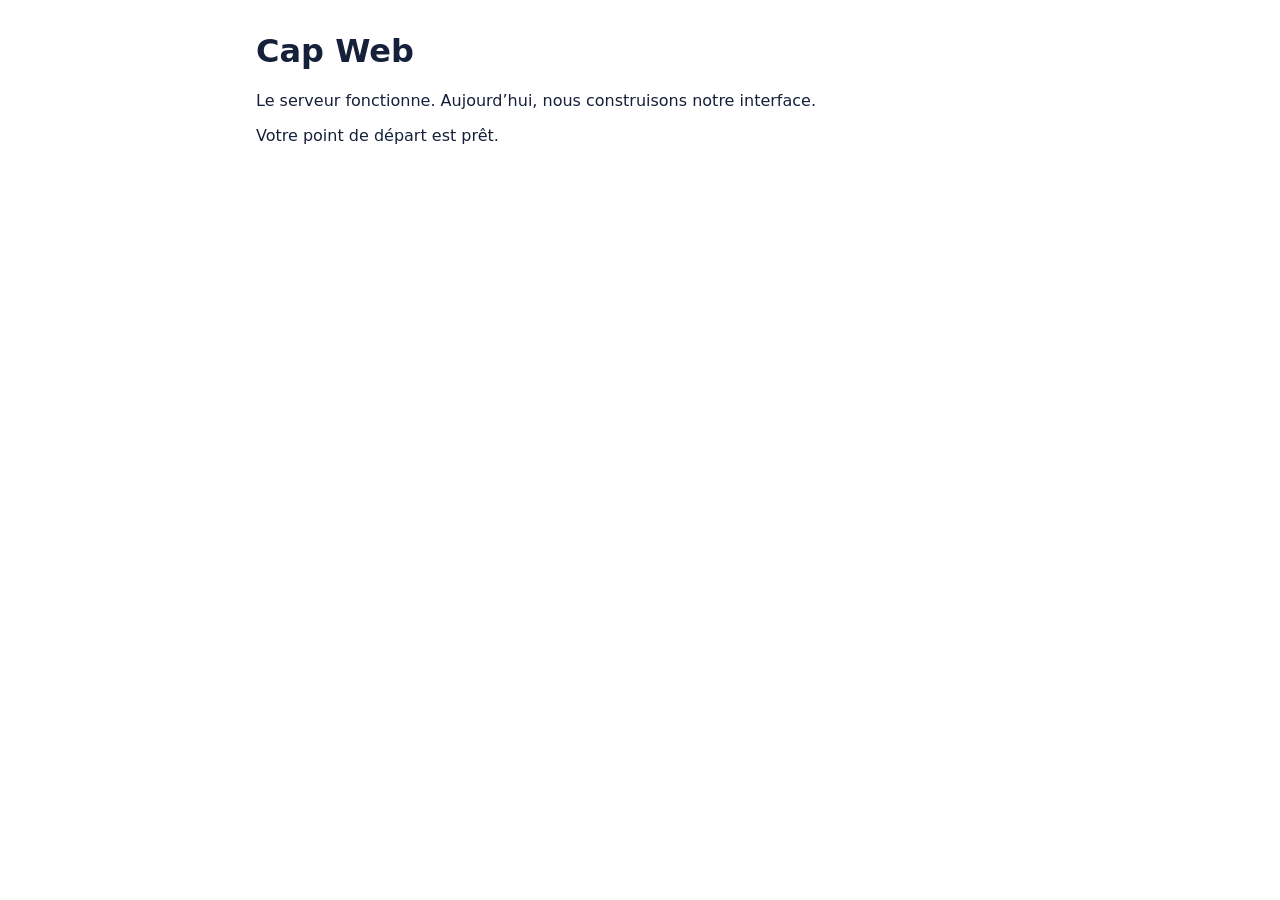
==== atelier/public/index.html @ c58022de "first commit" ====
<!doctype html>
<html lang="fr">
<head>
  <meta charset="utf-8">
  <meta name="viewport" content="width=device-width, initial-scale=1">
  <title>Cap Web — départ</title>
  <link rel="stylesheet" href="./styles.css">
</head>
<body>
  <main>
    <h1>Cap Web</h1>
    <p>Le serveur fonctionne. Aujourd’hui, nous construisons notre interface.</p>
    <p id="status" role="status"></p>
  </main>
  <script type="module" src="./js/app.js"></script>
</body>
</html>
---- atelier/public/styles.css ----
body { font-family: system-ui, sans-serif; margin: 2rem; color: #15213a; background: white; }
main { max-width: 48rem; margin-inline: auto; }
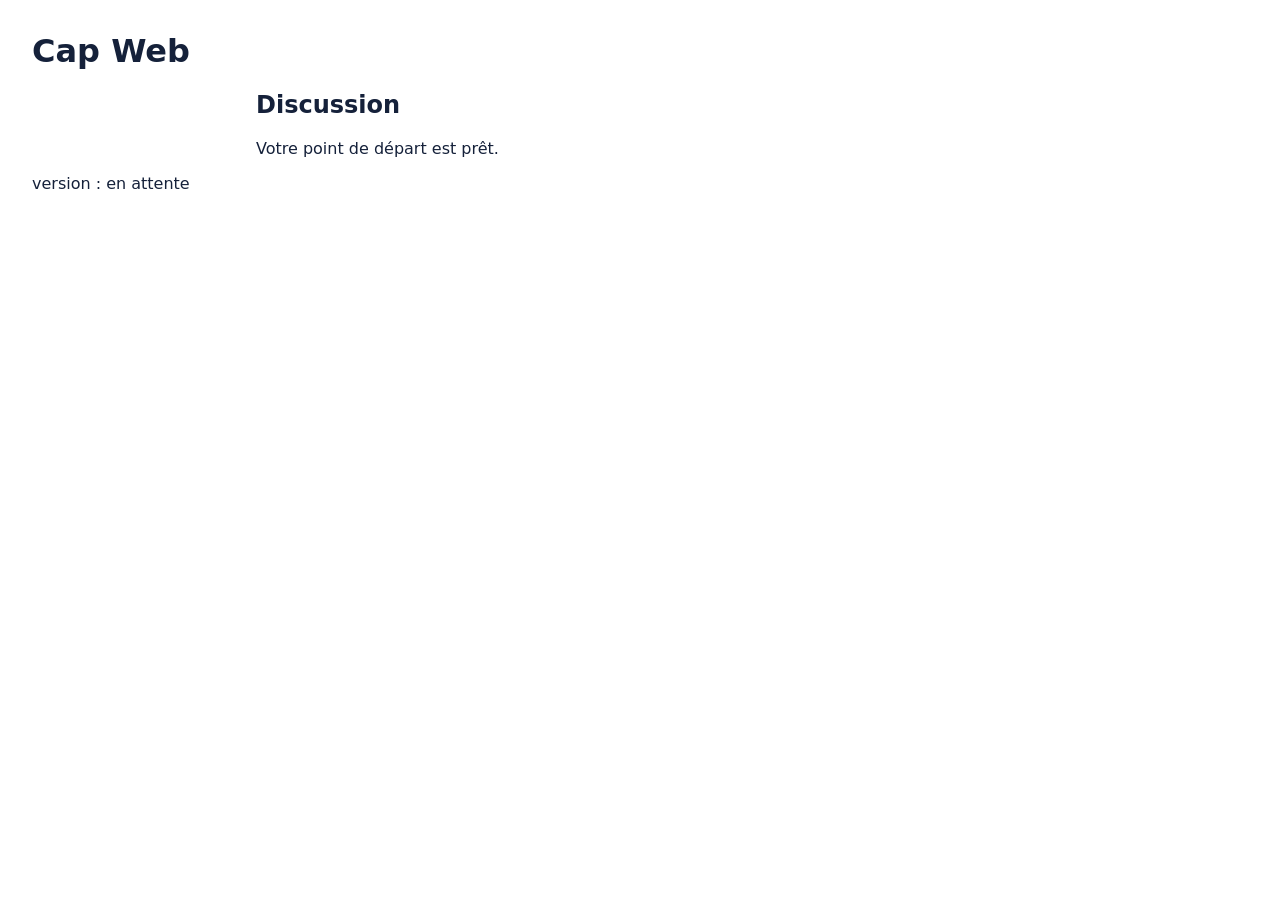
==== commit eb7fb1ef: "fix: html page - TP2" ====
--- a/atelier/public/index.html
+++ b/atelier/public/index.html
@@ -1,17 +1,25 @@
 <!doctype html>
 <html lang="fr">
-<head>
-  <meta charset="utf-8">
-  <meta name="viewport" content="width=device-width, initial-scale=1">
-  <title>Cap Web — départ</title>
-  <link rel="stylesheet" href="./styles.css">
-</head>
-<body>
-  <main>
-    <h1>Cap Web</h1>
-    <p>Le serveur fonctionne. Aujourd’hui, nous construisons notre interface.</p>
-    <p id="status" role="status"></p>
-  </main>
-  <script type="module" src="./js/app.js"></script>
-</body>
+  <head>
+    <meta charset="utf-8" />
+    <meta name="viewport" content="width=device-width, initial-scale=1" />
+    <title>Cap Web — départ</title>
+    <link rel="stylesheet" href="./styles.css" />
+  </head>
+  <body>
+    <header>
+      <h1>Cap Web</h1>
+    </header>
+    <main>
+      <section aria-labelledby="titre-chat">
+        <h2 id="titre-chat">Discussion</h2>
+        <ul id="messages" aria-label="Messages" aria-live="polite"></ul>
+      </section>
+      <p id="status" role="status"></p>
+    </main>
+    <footer>
+      <span id="version">version : en attente</span>
+    </footer>
+    <script type="module" src="./js/app.js"></script>
+  </body>
 </html>
--- a/atelier/public/styles.css
+++ b/atelier/public/styles.css
@@ -1,2 +1,10 @@
-body { font-family: system-ui, sans-serif; margin: 2rem; color: #15213a; background: white; }
-main { max-width: 48rem; margin-inline: auto; }
+body {
+  font-family: system-ui, sans-serif;
+  margin: 2rem;
+  color: #15213a;
+  background: white;
+}
+main {
+  max-width: 48rem;
+  margin-inline: auto;
+}
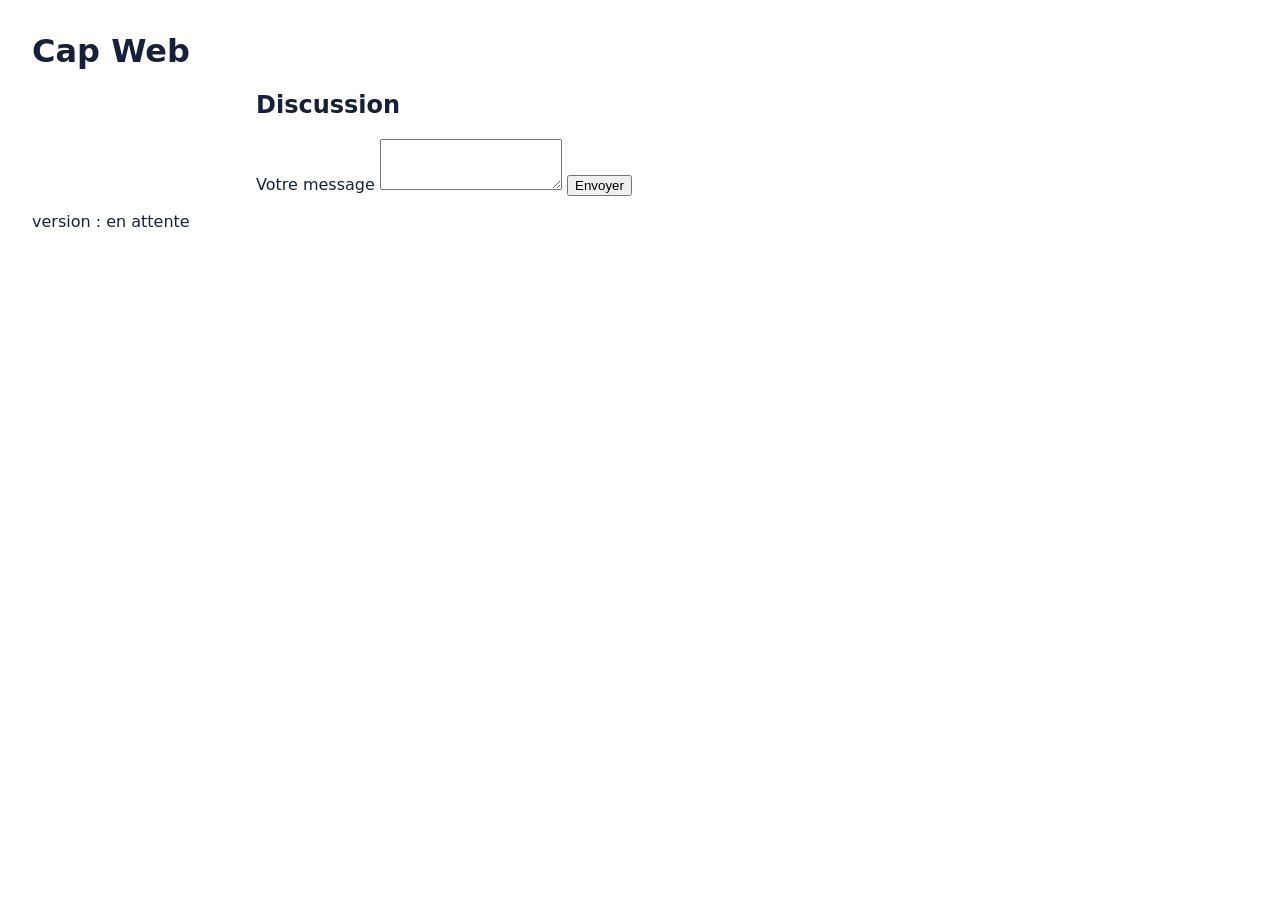
==== commit fd3cd399: "add form tp 03 formulaire" ====
--- a/atelier/public/index.html
+++ b/atelier/public/index.html
@@ -14,6 +14,11 @@
       <section aria-labelledby="titre-chat">
         <h2 id="titre-chat">Discussion</h2>
         <ul id="messages" aria-label="Messages" aria-live="polite"></ul>
+        <form id="chat-form">
+          <label for="message">Votre message</label>
+          <textarea id="message" name="message" rows="3" required maxlength="280"></textarea>
+          <button type="submit">Envoyer</button>
+        </form>
       </section>
       <p id="status" role="status"></p>
     </main>
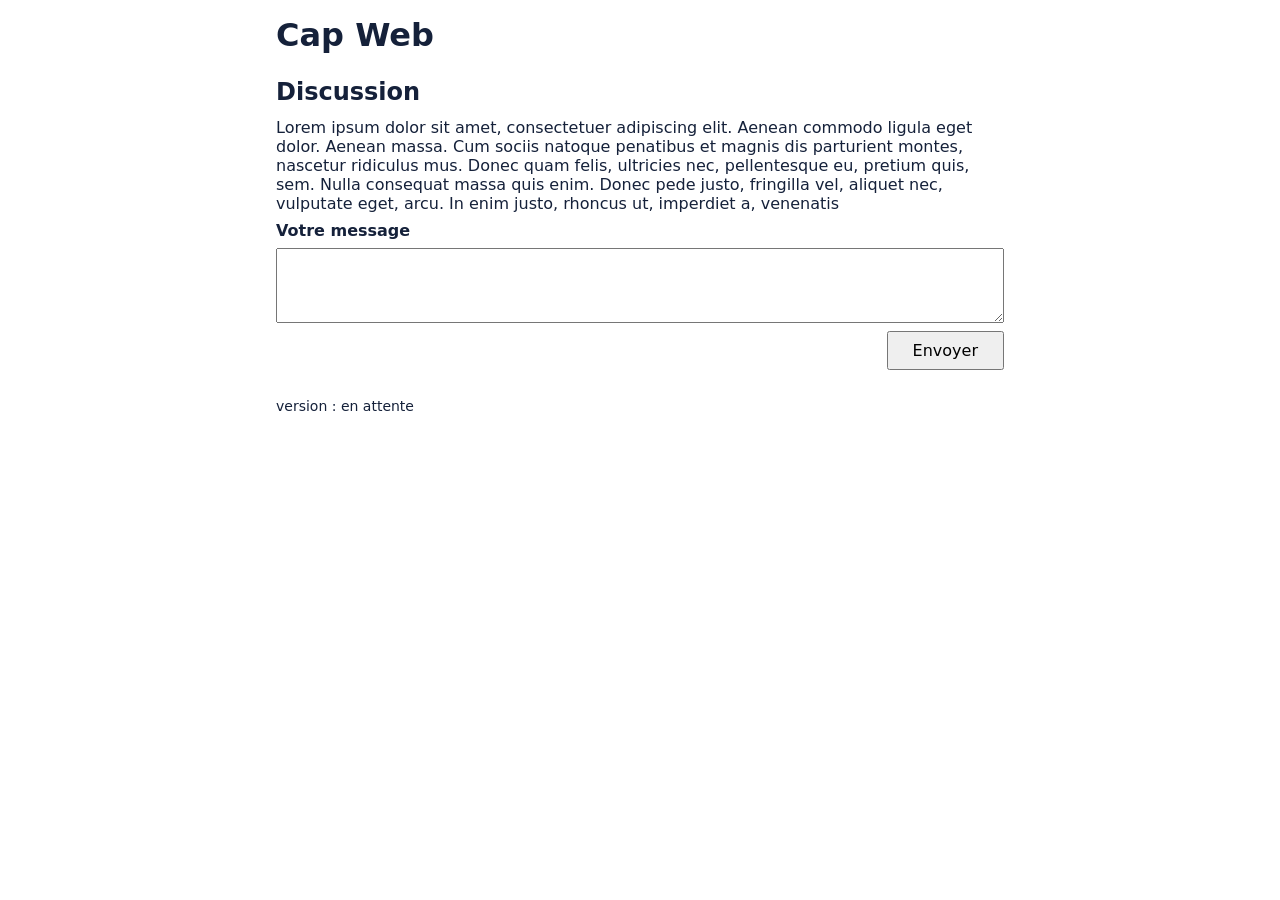
==== commit 8f089000: "fix - responsive" ====
--- a/atelier/public/index.html
+++ b/atelier/public/index.html
@@ -13,10 +13,26 @@
     <main>
       <section aria-labelledby="titre-chat">
         <h2 id="titre-chat">Discussion</h2>
-        <ul id="messages" aria-label="Messages" aria-live="polite"></ul>
+        <ul id="messages" aria-label="Messages" aria-live="polite">
+          <li>
+            Lorem ipsum dolor sit amet, consectetuer adipiscing elit. Aenean
+            commodo ligula eget dolor. Aenean massa. Cum sociis natoque
+            penatibus et magnis dis parturient montes, nascetur ridiculus mus.
+            Donec quam felis, ultricies nec, pellentesque eu, pretium quis, sem.
+            Nulla consequat massa quis enim. Donec pede justo, fringilla vel,
+            aliquet nec, vulputate eget, arcu. In enim justo, rhoncus ut,
+            imperdiet a, venenatis
+          </li>
+        </ul>
         <form id="chat-form">
           <label for="message">Votre message</label>
-          <textarea id="message" name="message" rows="3" required maxlength="280"></textarea>
+          <textarea
+            id="message"
+            name="message"
+            rows="3"
+            required
+            maxlength="280"
+          ></textarea>
           <button type="submit">Envoyer</button>
         </form>
       </section>
--- a/atelier/public/styles.css
+++ b/atelier/public/styles.css
@@ -1,10 +1,80 @@
+* {
+  box-sizing: border-box;
+}
+
 body {
   font-family: system-ui, sans-serif;
-  margin: 2rem;
+  margin: 0;
   color: #15213a;
   background: white;
 }
-main {
-  max-width: 48rem;
+
+header,
+main,
+footer {
+  width: 100%;
+  max-width: 760px;
   margin-inline: auto;
+  padding-inline: 1rem;
 }
+
+header {
+  padding-block: 1rem;
+}
+
+footer {
+  padding-block: 1rem;
+  font-size: 0.875rem;
+}
+
+#chat-form {
+  display: flex;
+  flex-direction: column;
+  gap: 0.5rem;
+}
+
+#chat-form label {
+  font-weight: 600;
+}
+
+#chat-form textarea {
+  width: 100%;
+  padding: 0.5rem;
+  font: inherit;
+  resize: vertical;
+}
+
+#chat-form button {
+  align-self: flex-end;
+  padding: 0.5rem 1.5rem;
+  font: inherit;
+  cursor: pointer;
+}
+
+:focus-visible {
+  outline: 3px solid #1a6dff;
+  outline-offset: 2px;
+}
+
+h1 {
+  margin-block: 0;
+}
+
+h2 {
+  margin-block: 0.5rem 0.75rem;
+}
+
+#messages {
+  list-style: none;
+  padding-left: 0;
+  margin-block: 0.5rem;
+}
+
+#status {
+  margin-block: 0.75rem;
+}
+
+#messages li {
+  overflow-wrap: break-word;
+  word-break: break-word;
+}
